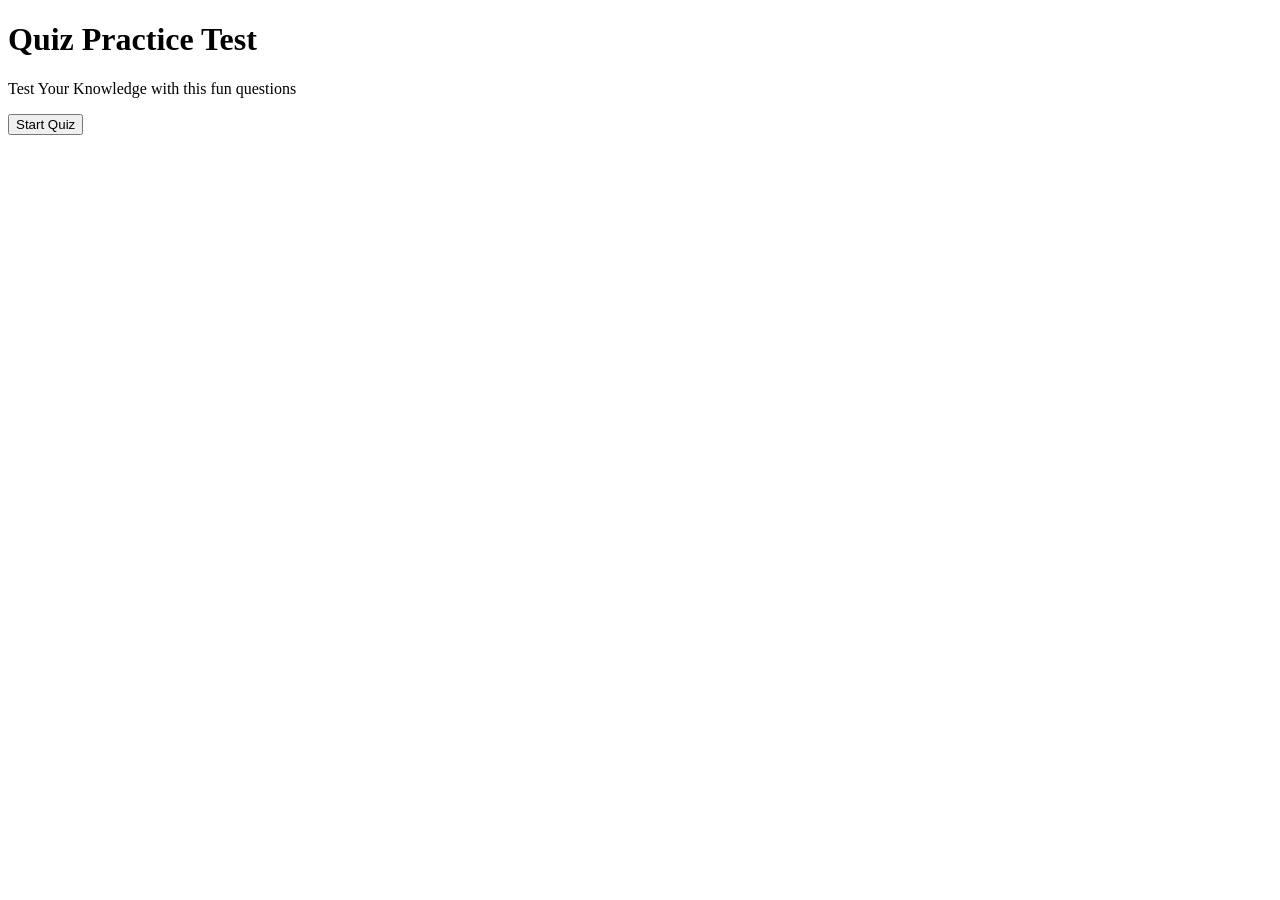
==== project2/index.html @ bd8d262d "Add initial HTML structure and styles for quiz application" ====
<!DOCTYPE html>
<html lang="en">

<head>
    <meta charset="UTF-8">
    <meta name="viewport" content="width=device-width, initial-scale=1.0">
    <title>Quiz Practice Test </title>
    <style>
        .start-screen.active,
        .quizQuestionScreen.active {
            display: block;
        }

        .quizQuestionScreen .inactive,
        .start-screen.inactive {
            display: none;
        }

        /* Add your CSS styles here */
        .start-screen,
        .quizQuestionScreen {
            display: none;
        }
    </style>
</head>

<body>
    <div class="container">
        <div class="start-screen active">
            <h1>Quiz Practice Test</h1>
            <p>Test Your Knowledge with this fun questions</p>
            <button id="start-btn">Start Quiz</button>
        </div>
        <div class="quizQuestionScreen inactive">
            <div class="quizHead">
                <h2 class="question-text">Question Goes Here</h2>

                <p class="question-number">Question <span>0</span> of 3</p>
                <p class="score">Score: <span>0</span></p>
            </div>
            <div id="answerOptions" class="answerOptions">
                <p class="option"></p>
            </div>
        </div>
    </div>

</body>
<script>
    //all my javascript code here.
    const btn = document.getElementById("start-btn");
    const startScreen = document.querySelector(".start-screen");
    const quizQuestionScreen = document.querySelector(".quizQuestionScreen");

    //Start button click event listner.
    //start button clicked or not
    let startButtonClicked = false;
    btn.addEventListener("click", () => {
        startButtonClicked = true;
        if (startButtonClicked) {
            startScreen.classList.remove("active");
            startScreen.classList.add("inactive");
        }

        quizQuestionScreen.classList.remove("inactive");
        quizQuestionScreen.classList.add("active");
        console.log("start button clicked" + startButtonClicked);
        showQuestion();
    });
    console.log("startButtonClicked", startButtonClicked);

    let currentQuestionIndex = 0;
    const questionText = document.querySelector(".question-text");
    const answerOptions = document.getElementById("answerOptions");
    const spanElement = document.querySelector(".question-number span");
    const scoreElement = document.querySelector(".score span");

    const questions = [
        {
            question: "What is the capital of France?",
            options: ["Berlin", "Madrid", "Paris", "Rome"],
            answer: "Paris"
        },
        {
            question: "What is 2 + 2?",
            options: ["3", "4", "5", "6"],
            answer: "4"
        },
        {
            question: "What is the largest planet in our solar system?",
            options: ["Earth", "Jupiter", "Mars", "Saturn"],
            answer: "Jupiter"
        }
    ];

    function showQuestion() {
        const currentQuestion = questions[currentQuestionIndex];

        questionText.textContent = currentQuestion.question;
        spanElement.textContent = currentQuestionIndex + 1;
        answerOptions.replaceChildren();



        currentQuestion.options.forEach((option, index) => {
            optionElement = document.createElement("p");
            optionElement.classList.add("option");
            optionElement.textContent = option;
            

            //adding event Listner
            optionElement.addEventListener("click", () => {
                let attempt = 0;
                if (option == currentQuestion.answer) {
                    console.log("Correct answer");
                    if (attempt == 0) {
                        scoreElement.textContent = parseInt(scoreElement.textContent) + 1;
                    }
                    currentQuestionIndex++;
                    
                }
                else {
                   console.log("currentQuestionIndex", currentQuestionIndex);
                    console.log("Wrong answer");
                    currentQuestionIndex++;
                    //answerOptions.replaceChildren();
                    alert("Wrong answer. Please try again.");
                }
                

                if (currentQuestionIndex < questions.length) {
                    showQuestion();
                    
                }
                else {
                    alert("Quiz completed!");
                    answerOptions.replaceChildren();
                }
            })
            //attempt++;
            answerOptions.appendChild(optionElement);

        })



    }





</script>

</html>
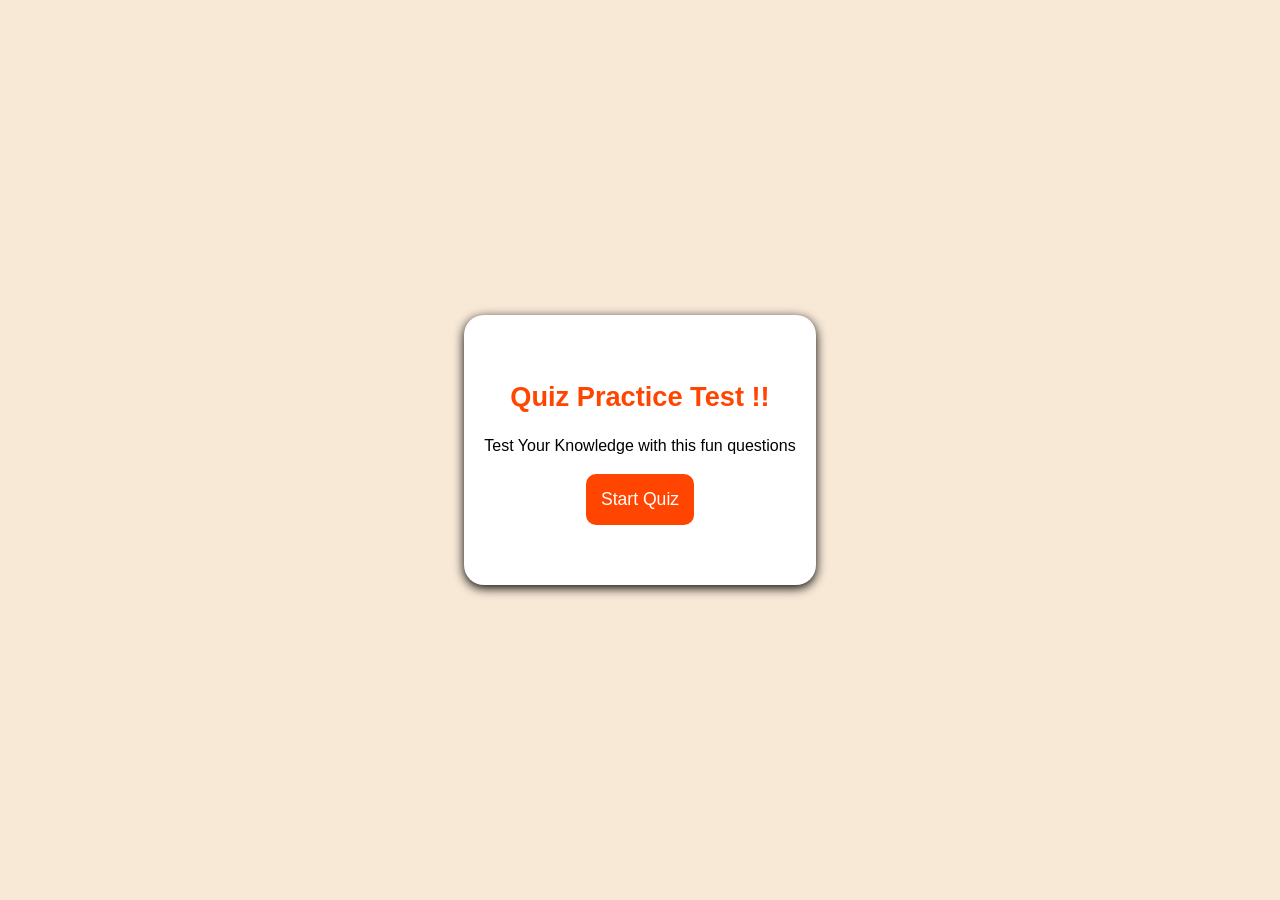
==== commit 10fedb1b: "Refactor HTML structure and styles for quiz application; add CSS for layout and button interactions" ====
--- a/project2/index.html
+++ b/project2/index.html
@@ -5,29 +5,14 @@
     <meta charset="UTF-8">
     <meta name="viewport" content="width=device-width, initial-scale=1.0">
     <title>Quiz Practice Test </title>
-    <style>
-        .start-screen.active,
-        .quizQuestionScreen.active {
-            display: block;
-        }
-
-        .quizQuestionScreen .inactive,
-        .start-screen.inactive {
-            display: none;
-        }
-
-        /* Add your CSS styles here */
-        .start-screen,
-        .quizQuestionScreen {
-            display: none;
-        }
-    </style>
+    
+    <link rel="stylesheet" href="style.css">
 </head>
 
 <body>
     <div class="container">
         <div class="start-screen active">
-            <h1>Quiz Practice Test</h1>
+            <h1>Quiz Practice Test !!</h1>
             <p>Test Your Knowledge with this fun questions</p>
             <button id="start-btn">Start Quiz</button>
         </div>
@@ -73,6 +58,7 @@
     const answerOptions = document.getElementById("answerOptions");
     const spanElement = document.querySelector(".question-number span");
     const scoreElement = document.querySelector(".score span");
+    const optionEle = document.querySelector('.option');
 
     const questions = [
         {
@@ -112,6 +98,8 @@
                 let attempt = 0;
                 if (option == currentQuestion.answer) {
                     console.log("Correct answer");
+                    optionElement.classList.add("success");
+                    //alert('correct answer');
                     if (attempt == 0) {
                         scoreElement.textContent = parseInt(scoreElement.textContent) + 1;
                     }
--- a/project2/style.css
+++ b/project2/style.css
@@ -0,0 +1,120 @@
+* {
+    margin: 0;
+    padding: 0;
+    box-sizing: border-box;
+}
+
+body {
+    line-height: 1.6;
+    background-color: rgb(248, 233, 215);
+    color: rgb(114, 85, 47);
+    font-family: 'Segoe UI', Tahoma, Geneva, Verdana, sans-serif;
+    display: flex;
+    flex-direction: column;
+    justify-content: center;
+    align-items: center;
+    min-height: 100vh;
+}
+
+.container{
+    display: flex;
+    padding: 20px;
+    border-radius: 20px;
+    box-shadow: 0px 3px 11px 0px black;
+    background-color: white;
+    flex-direction: column;
+    align-items: center;
+    justify-content: center;
+    gap: 20px;
+    min-height: 30vh;
+    
+
+}
+
+.start-screen.active,
+.quizQuestionScreen.active {
+    /* display: block; */
+    display: flex;
+    flex-direction: column;
+    align-items: center;
+    row-gap: 15px;
+}
+
+.quizQuestionScreen .inactive,
+.start-screen.inactive {
+    display: none;
+}
+
+/* Add your CSS styles here */
+.start-screen,
+.quizQuestionScreen {
+    display: none;
+}
+
+h1{
+    color: orangered;
+    font-size: 1.7rem;
+}
+.start-screen p{
+    color: black;
+}
+
+#start-btn{
+    background-color: orangered;
+    padding: 15px;
+    border-radius: 10px;
+    border: none;
+    color: white;
+    font-size: 1.1rem;
+}
+
+#start-btn:hover{
+    background-color: rgb(202, 74, 27);
+    transition-property: 'background-color';
+    transition-duration: 30ms;
+    cursor: pointer;
+}
+/* Quiz screen */
+.question-text{
+    color: black;
+    font-size: medium;
+    width: 100%;
+}
+
+.quizHead{
+    display: flex;
+    flex-wrap: wrap;
+    justify-content: space-between;
+    
+}
+.question-number, .score{
+    color: rgb(72, 65, 65);
+    font-size: smaller;
+}
+
+.answerOptions{
+    display: flex;
+    flex-direction: column;
+    align-items: flex-start;
+    min-width: 100%;
+    font-size: small;
+}
+
+.option{
+   
+    background-color: blanchedalmond;
+    /* flex: 0 0 100%; */
+    min-width: 100%;
+    margin-bottom: 5px;
+    padding: 5px;
+    border-radius: 10px;
+    border: 1px solid rosybrown;
+    font-size: smaller;
+    color: black;
+}
+
+.success{
+    background-color: aquamarine;
+    border: 1px solid rgb(26, 155, 112);
+}
+
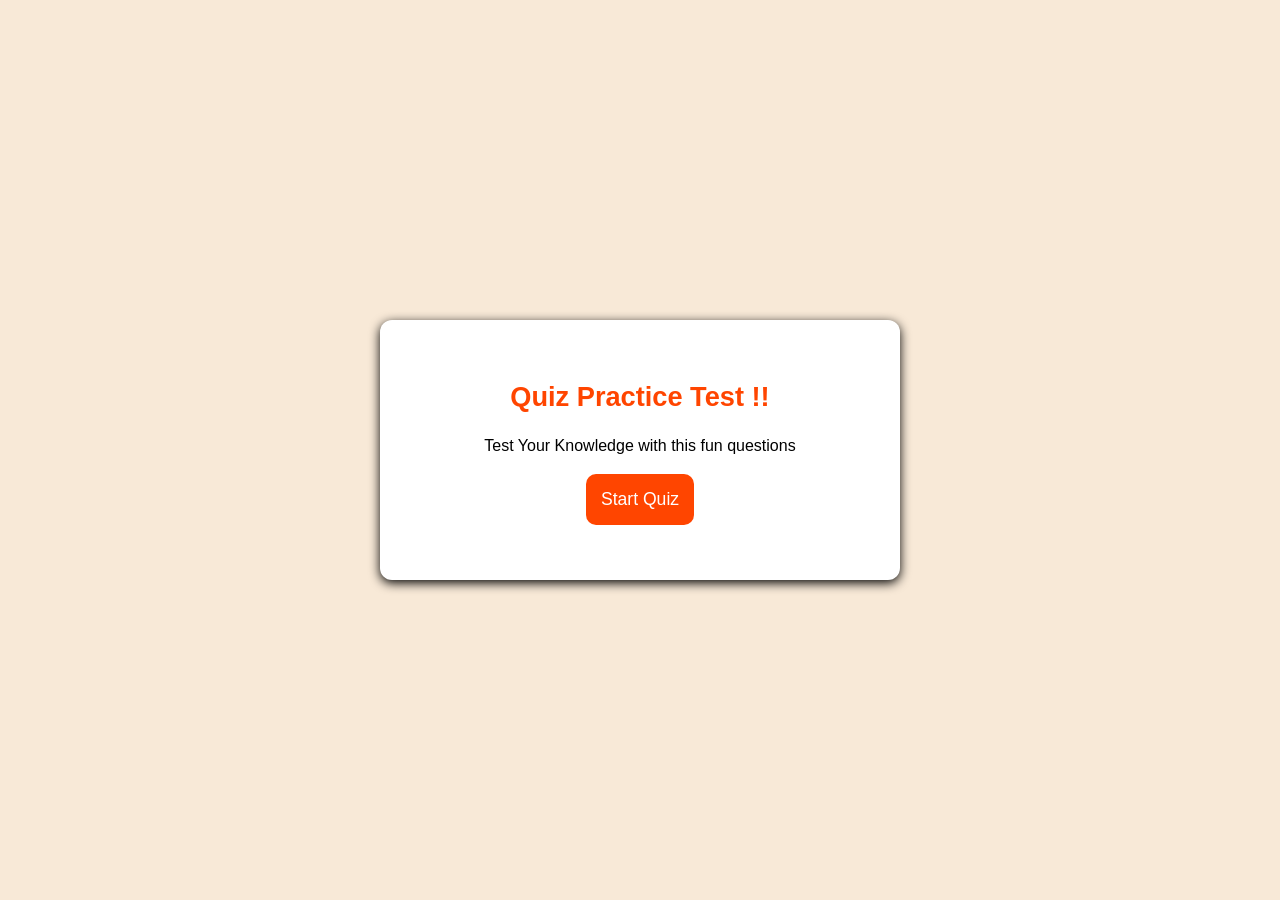
==== commit 30e3bf0b: "Refactor quiz application structure and styles; enhance layout and add functionality for quiz result" ====
--- a/project2/index.html
+++ b/project2/index.html
@@ -1,142 +1,135 @@
 <!DOCTYPE html>
 <html lang="en">
-
 <head>
     <meta charset="UTF-8">
     <meta name="viewport" content="width=device-width, initial-scale=1.0">
-    <title>Quiz Practice Test </title>
-    
+    <title>Quiz Practice Test</title>
     <link rel="stylesheet" href="style.css">
 </head>
-
 <body>
-    <div class="container">
-        <div class="start-screen active">
+    <main class="container">
+        <section class="start-screen active">
             <h1>Quiz Practice Test !!</h1>
             <p>Test Your Knowledge with this fun questions</p>
-            <button id="start-btn">Start Quiz</button>
-        </div>
-        <div class="quizQuestionScreen inactive">
+            <button id="start-btn" type="button">Start Quiz</button>
+        </section>
+        <section class="quizQuestionScreen inactive">
             <div class="quizHead">
                 <h2 class="question-text">Question Goes Here</h2>
-
-                <p class="question-number">Question <span>0</span> of 3</p>
+                <p class="question-number">Question <span>0</span> of <span class="total-questions">3</span></p>
                 <p class="score">Score: <span>0</span></p>
             </div>
-            <div id="answerOptions" class="answerOptions">
-                <p class="option"></p>
-            </div>
-        </div>
-    </div>
+            <div id="answerOptions" class="answerOptions"></div>
+        </section>
+        <section class="results-screen inactive">
+            <h2>Quiz completed!</h2>
+            <p class="results-score">Your score: <span>0</span></p>
+            <button id="restart-btn" type="button">Try Again</button>
+        </section>
+    </main>
+    <script>
+        const btn = document.getElementById("start-btn");
+        const restartBtn = document.getElementById("restart-btn");
+        const startScreen = document.querySelector(".start-screen");
+        const quizQuestionScreen = document.querySelector(".quizQuestionScreen");
+        const resultsScreen = document.querySelector(".results-screen");
+        const questionText = document.querySelector(".question-text");
+        const answerOptions = document.getElementById("answerOptions");
+        const questionNumber = document.querySelector(".question-number span");
+        const scoreElement = document.querySelector(".score span");
+        const totalQuestionsElement = document.querySelector(".total-questions");
+        const resultsScoreElement = document.querySelector(".results-score span");
 
-</body>
-<script>
-    //all my javascript code here.
-    const btn = document.getElementById("start-btn");
-    const startScreen = document.querySelector(".start-screen");
-    const quizQuestionScreen = document.querySelector(".quizQuestionScreen");
+        const questions = [
+            {
+                question: "What is the capital of France?",
+                options: ["Berlin", "Madrid", "Paris", "Rome"],
+                answer: "Paris"
+            },
+            {
+                question: "What is 2 + 2?",
+                options: ["3", "4", "5", "6"],
+                answer: "4"
+            },
+            {
+                question: "What is the largest planet in our solar system?",
+                options: ["Earth", "Jupiter", "Mars", "Saturn"],
+                answer: "Jupiter"
+            }
+        ];
 
-    //Start button click event listner.
-    //start button clicked or not
-    let startButtonClicked = false;
-    btn.addEventListener("click", () => {
-        startButtonClicked = true;
-        if (startButtonClicked) {
-            startScreen.classList.remove("active");
-            startScreen.classList.add("inactive");
+        let currentQuestionIndex = 0;
+        let score = 0;
+
+        function setActiveScreen(screen) {
+            [startScreen, quizQuestionScreen, resultsScreen].forEach((item) => {
+                item.classList.toggle("active", item === screen);
+                item.classList.toggle("inactive", item !== screen);
+            });
         }
 
-        quizQuestionScreen.classList.remove("inactive");
-        quizQuestionScreen.classList.add("active");
-        console.log("start button clicked" + startButtonClicked);
-        showQuestion();
-    });
-    console.log("startButtonClicked", startButtonClicked);
+        function showQuestion() {
+            const currentQuestion = questions[currentQuestionIndex];
+            questionText.textContent = currentQuestion.question;
+            questionNumber.textContent = currentQuestionIndex + 1;
+            totalQuestionsElement.textContent = questions.length;
+            answerOptions.replaceChildren();
 
-    let currentQuestionIndex = 0;
-    const questionText = document.querySelector(".question-text");
-    const answerOptions = document.getElementById("answerOptions");
-    const spanElement = document.querySelector(".question-number span");
-    const scoreElement = document.querySelector(".score span");
-    const optionEle = document.querySelector('.option');
+            currentQuestion.options.forEach((option) => {
+                const optionElement = document.createElement("button");
+                optionElement.type = "button";
+                optionElement.classList.add("option");
+                optionElement.textContent = option;
+                optionElement.addEventListener("click", () => {
+                    const optionButtons = answerOptions.querySelectorAll(".option");
+                    optionButtons.forEach((button) => {
+                        button.disabled = true;
+                    });
 
-    const questions = [
-        {
-            question: "What is the capital of France?",
-            options: ["Berlin", "Madrid", "Paris", "Rome"],
-            answer: "Paris"
-        },
-        {
-            question: "What is 2 + 2?",
-            options: ["3", "4", "5", "6"],
-            answer: "4"
-        },
-        {
-            question: "What is the largest planet in our solar system?",
-            options: ["Earth", "Jupiter", "Mars", "Saturn"],
-            answer: "Jupiter"
+                    const isCorrect = option === currentQuestion.answer;
+                    optionElement.classList.add(isCorrect ? "success" : "error");
+                    if (isCorrect) {
+                        score++;
+                        scoreElement.textContent = score;
+                    } else {
+                        optionButtons.forEach((button) => {
+                            if (button.textContent === currentQuestion.answer) {
+                                button.classList.add("success");
+                            }
+                        });
+                    }
+
+                    window.setTimeout(() => {
+                        currentQuestionIndex++;
+                        if (currentQuestionIndex < questions.length) {
+                            showQuestion();
+                        } else {
+                            showResults();
+                        }
+                    }, 700);
+                });
+                answerOptions.appendChild(optionElement);
+            });
         }
-    ];
 
-    function showQuestion() {
-        const currentQuestion = questions[currentQuestionIndex];
+        function showResults() {
+            resultsScoreElement.textContent = `${score} / ${questions.length}`;
+            answerOptions.replaceChildren();
+            setActiveScreen(resultsScreen);
+        }
 
-        questionText.textContent = currentQuestion.question;
-        spanElement.textContent = currentQuestionIndex + 1;
-        answerOptions.replaceChildren();
+        btn.addEventListener("click", () => {
+            setActiveScreen(quizQuestionScreen);
+            showQuestion();
+        });
 
-
-
-        currentQuestion.options.forEach((option, index) => {
-            optionElement = document.createElement("p");
-            optionElement.classList.add("option");
-            optionElement.textContent = option;
-            
-
-            //adding event Listner
-            optionElement.addEventListener("click", () => {
-                let attempt = 0;
-                if (option == currentQuestion.answer) {
-                    console.log("Correct answer");
-                    optionElement.classList.add("success");
-                    //alert('correct answer');
-                    if (attempt == 0) {
-                        scoreElement.textContent = parseInt(scoreElement.textContent) + 1;
-                    }
-                    currentQuestionIndex++;
-                    
-                }
-                else {
-                   console.log("currentQuestionIndex", currentQuestionIndex);
-                    console.log("Wrong answer");
-                    currentQuestionIndex++;
-                    //answerOptions.replaceChildren();
-                    alert("Wrong answer. Please try again.");
-                }
-                
-
-                if (currentQuestionIndex < questions.length) {
-                    showQuestion();
-                    
-                }
-                else {
-                    alert("Quiz completed!");
-                    answerOptions.replaceChildren();
-                }
-            })
-            //attempt++;
-            answerOptions.appendChild(optionElement);
-
-        })
-
-
-
-    }
-
-
-
-
-
-</script>
-
-</html>+        restartBtn.addEventListener("click", () => {
+            currentQuestionIndex = 0;
+            score = 0;
+            scoreElement.textContent = score;
+            setActiveScreen(quizQuestionScreen);
+            showQuestion();
+        });
+    </script>
+</body>
+</html>
--- a/project2/style.css
+++ b/project2/style.css
@@ -16,38 +16,38 @@
     min-height: 100vh;
 }
 
-.container{
+.container {
     display: flex;
     padding: 20px;
-    border-radius: 20px;
+    width: min(100% - 32px, 520px);
+    min-height: 260px;
+    border-radius: 12px;
     box-shadow: 0px 3px 11px 0px black;
     background-color: white;
     flex-direction: column;
     align-items: center;
     justify-content: center;
     gap: 20px;
-    min-height: 30vh;
-    
-
 }
 
 .start-screen.active,
-.quizQuestionScreen.active {
-    /* display: block; */
+.quizQuestionScreen.active,
+.results-screen.active {
     display: flex;
     flex-direction: column;
     align-items: center;
     row-gap: 15px;
 }
 
-.quizQuestionScreen .inactive,
-.start-screen.inactive {
+.start-screen.inactive,
+.quizQuestionScreen.inactive,
+.results-screen.inactive {
     display: none;
 }
 
-/* Add your CSS styles here */
 .start-screen,
-.quizQuestionScreen {
+.quizQuestionScreen,
+.results-screen {
     display: none;
 }
 
@@ -68,6 +68,16 @@
     font-size: 1.1rem;
 }
 
+#restart-btn {
+    background-color: orangered;
+    padding: 12px 18px;
+    border-radius: 8px;
+    border: none;
+    color: white;
+    font-size: 1rem;
+    cursor: pointer;
+}
+
 #start-btn:hover{
     background-color: rgb(202, 74, 27);
     transition-property: 'background-color';
@@ -85,7 +95,8 @@
     display: flex;
     flex-wrap: wrap;
     justify-content: space-between;
-    
+    width: 100%;
+    gap: 8px;
 }
 .question-number, .score{
     color: rgb(72, 65, 65);
@@ -95,26 +106,44 @@
 .answerOptions{
     display: flex;
     flex-direction: column;
-    align-items: flex-start;
-    min-width: 100%;
+    align-items: stretch;
+    width: 100%;
     font-size: small;
 }
 
 .option{
-   
+    width: 100%;
     background-color: blanchedalmond;
-    /* flex: 0 0 100%; */
-    min-width: 100%;
     margin-bottom: 5px;
-    padding: 5px;
-    border-radius: 10px;
+    padding: 10px;
+    border-radius: 8px;
     border: 1px solid rosybrown;
     font-size: smaller;
     color: black;
+    text-align: left;
+    cursor: pointer;
 }
 
-.success{
-    background-color: aquamarine;
+.option:disabled {
+    cursor: default;
+}
+
+.option.success {
+    background-color: #b7efcf;
     border: 1px solid rgb(26, 155, 112);
 }
 
+.option.error {
+    background-color: #ffd2cc;
+    border: 1px solid #d64545;
+}
+
+.results-screen h2 {
+    color: orangered;
+}
+
+.results-score {
+    color: black;
+    font-size: 1.1rem;
+}
+
